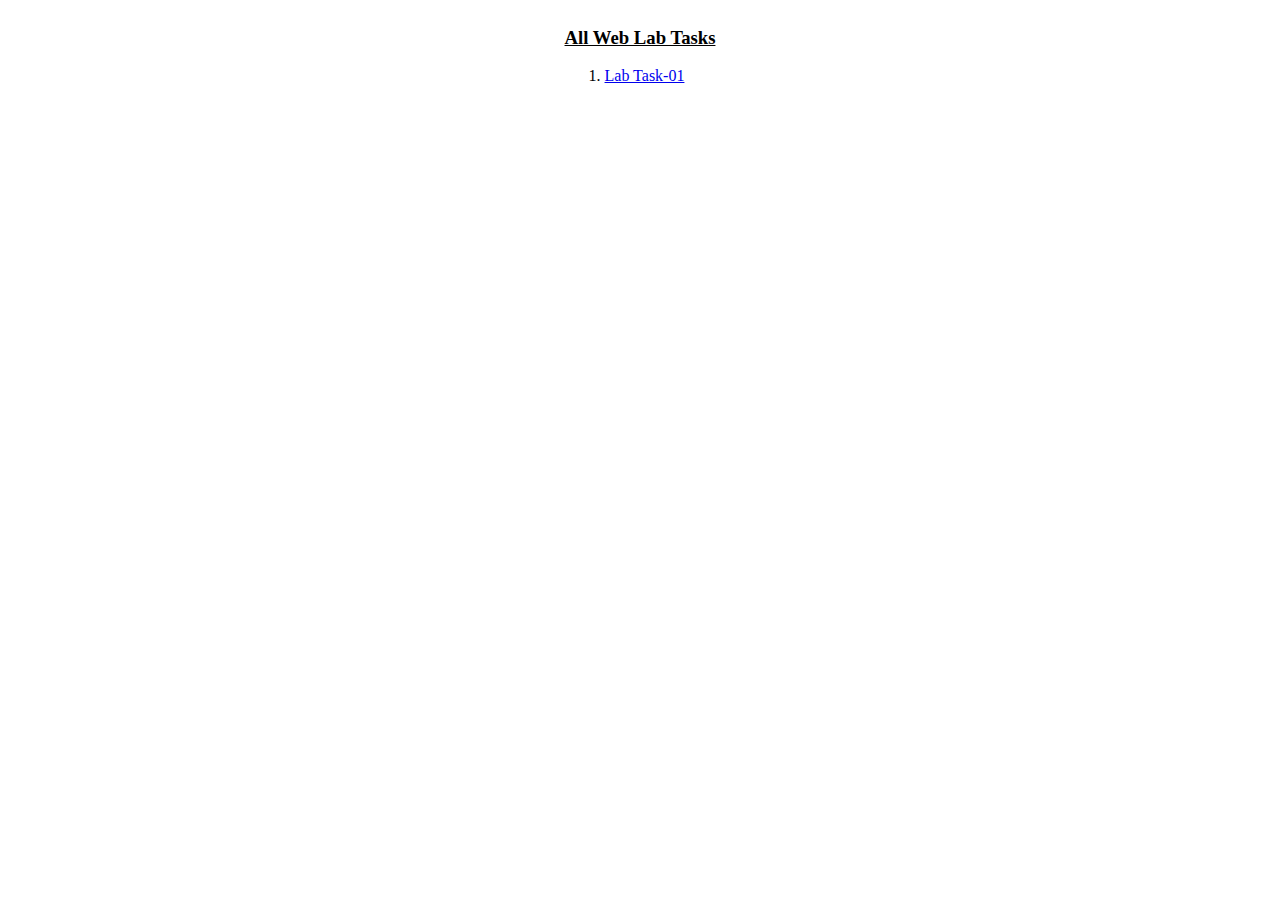
==== index.html @ 79248ebc "2021-04-10 / SAYANTA / LAB-TASK-01 / Release-01" ====
<!DOCTYPE html>
<html lang="en">

<head>
    <title>Web Lab task</title>
</head>

<body>
    <div style="margin: 0 auto; display: table;">
        <h3><u>All Web Lab Tasks</u></h3>
        <ol>
            <li>
                <a href="/Task-01/view/page/page.home.view.html">Lab Task-01</a>
            </li>
        </ol>

    </div>
</body>

</html>
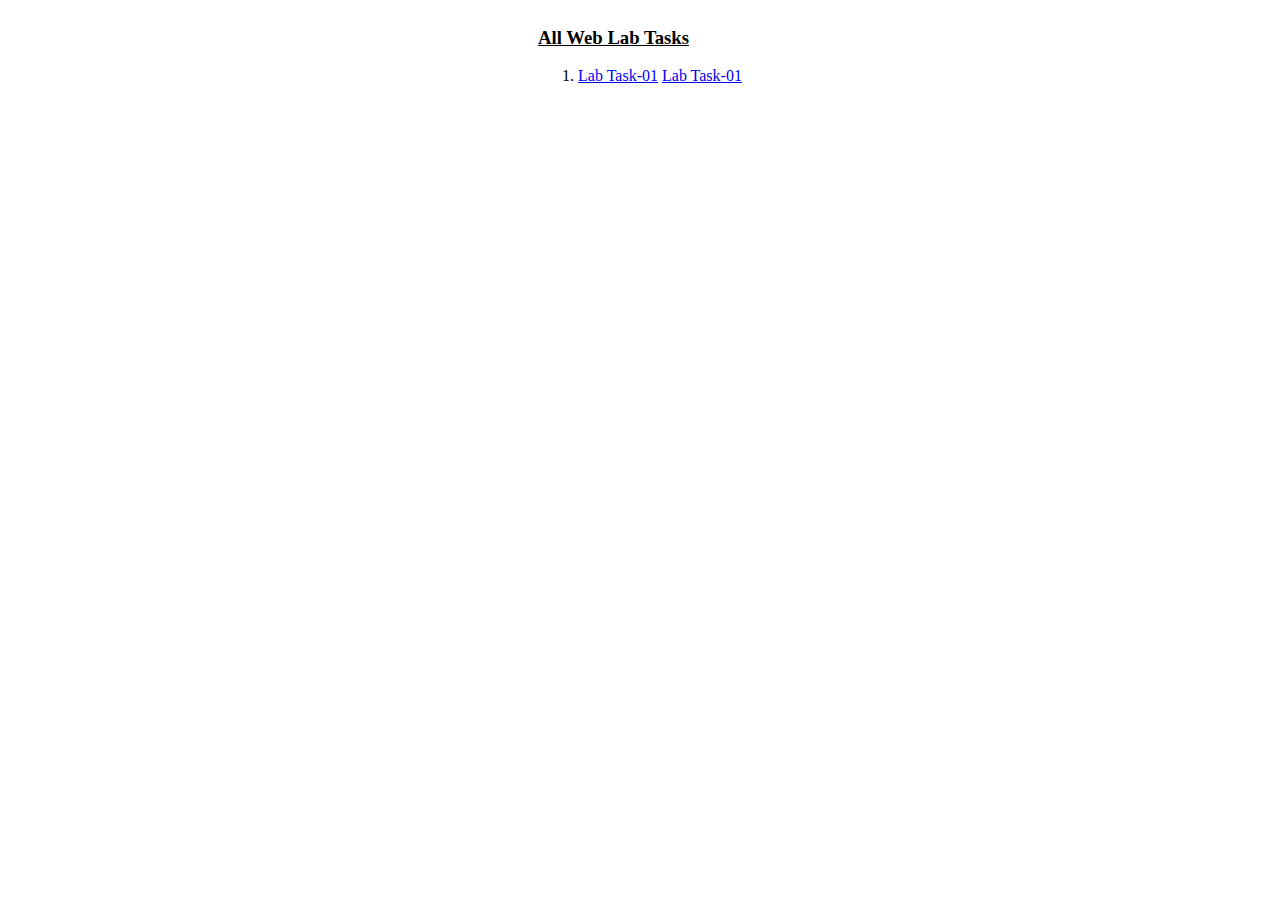
==== commit dfa09b0a: "2021-04-11 / SAYANTA / Web-Lab-Task-Two / DEV-03" ====
--- a/index.html
+++ b/index.html
@@ -10,7 +10,10 @@
         <h3><u>All Web Lab Tasks</u></h3>
         <ol>
             <li>
-                <a href="/Task-01/view/page/page.home.view.html">Lab Task-01</a>
+                <a href="/taskone/view/page/page.home.view.html">Lab Task-01</a>
+
+                <a href="/Web-Lab-Tasks/taskone/view/page/page.home.view.html">Lab Task-01</a>
+
             </li>
         </ol>
 
